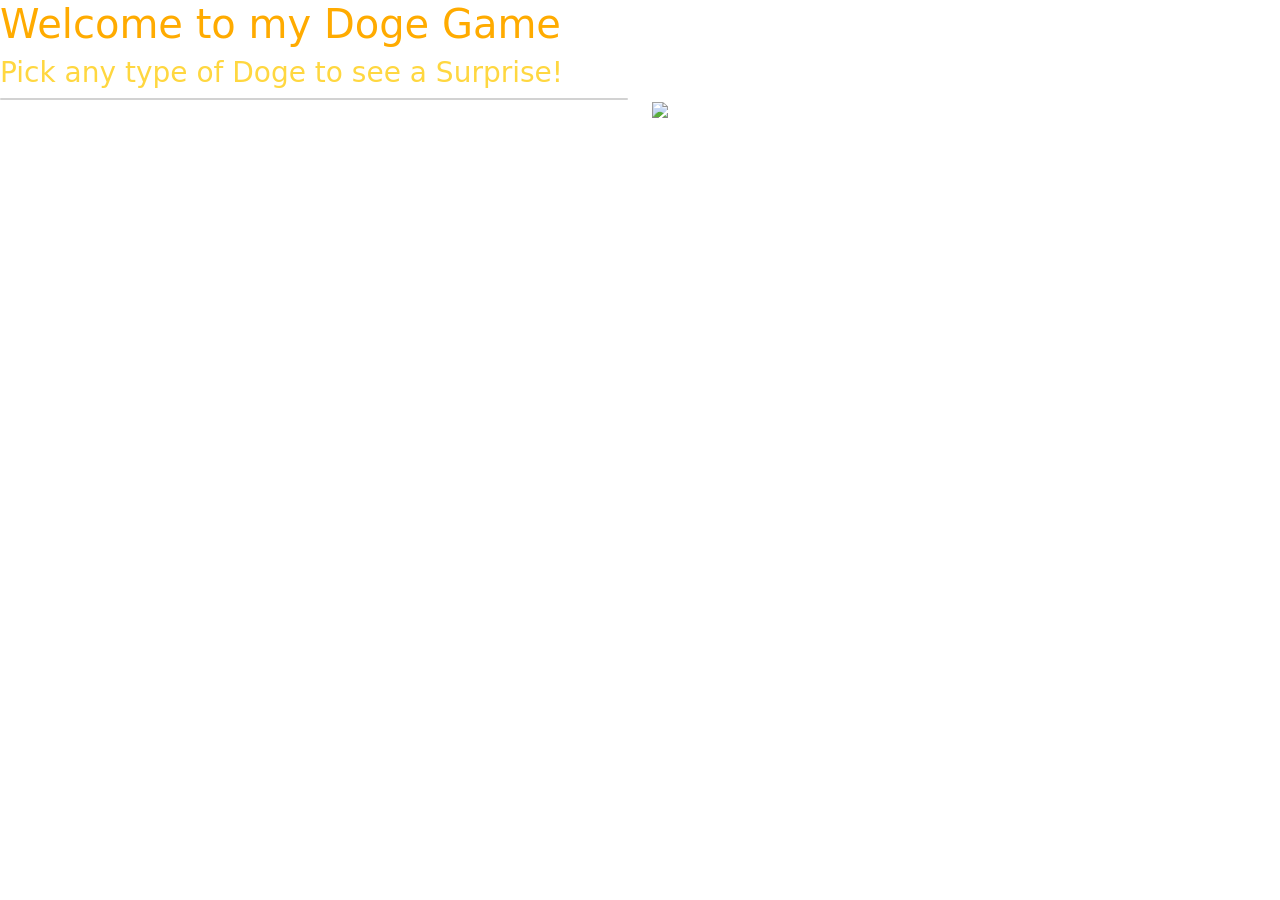
==== index.html @ 1b943749 "Add files via upload" ====
<!DOCTYPE html>
<html lang="en" >
<head>
  <meta charset="UTF-8">
  <title>CodePen - doge-game</title>
  <meta name="viewport" content="width=device-width, initial-scale=1"><link rel="stylesheet" href="https://cdnjs.cloudflare.com/ajax/libs/normalize/5.0.0/normalize.min.css">
<link rel='stylesheet' href='https://cdnjs.cloudflare.com/ajax/libs/bootstrap/5.0.2/css/bootstrap.min.css'><link rel="stylesheet" href="./style.css">

</head>
<body>
<!-- partial:index.partial.html -->
<div class="row">
  <h1>Welcome to my Doge Game</h1>
</div>

<div class="row">
  <h3>Pick any type of Doge to see a Surprise!</h3>
</div>

<div id="outputDiv" class="row">
  <div class="col-md-4 offset-md-4">
    <h1 id="outputMsg">OUTPUT MESSAGE
    </h1>
  </div>
</div>

<div class="row">
  <div class="col-md-6">
    <div class="card">
      <img id="dogeOne" class="card-img-top" src='https://encrypted-tbn0.gstatic.com/images?q=tbn:ANd9GcQ3rTnNjbLxz5E1rL_DVwLb8ngDrnRBahjjog&usqp=CAU' alt=''>
      <!--       <div class="card-img-overlay">
        <h4 class="card-title">John Doe</h4>
        <p class="card-text">Some example text.</p>
        <a href="#" class="btn btn-primary">See Profile</a>
      </div> -->

    </div>
  </div>

  <div class="col-md-6">
    <img id="dogeTwo" class="img-fluid" src="https://images.unsplash.com/photo-1622450373817-1fc9608c31f9?crop=entropy&cs=tinysrgb&fm=jpg&ixid=MnwzMjM4NDZ8MHwxfHJhbmRvbXx8fHx8fHx8fDE2NjIwOTcxODU&ixlib=rb-1.2.1&q=80">
  </div>
</div>
<!-- partial -->
  <script src='https://cdnjs.cloudflare.com/ajax/libs/jquery/3.6.1/jquery.min.js'></script>
<script src='https://cdnjs.cloudflare.com/ajax/libs/jqueryui/1.13.2/jquery-ui.min.js'></script><script  src="./script.js"></script>

</body>
</html>
---- style.css ----
h3 {
  color:#FFD740;
}

h1 {
  color:#FFAB00 ;
}
 


#outputDiv {
  display: none;
  
  background-image: url('https://encrypted-tbn0.gstatic.com/images?q=tbn:ANd9GcTv6s2h48gdmBY3ty4C0-os5f6CzXVqF4dPHA&usqp=CAU');
  
 
 

  
}
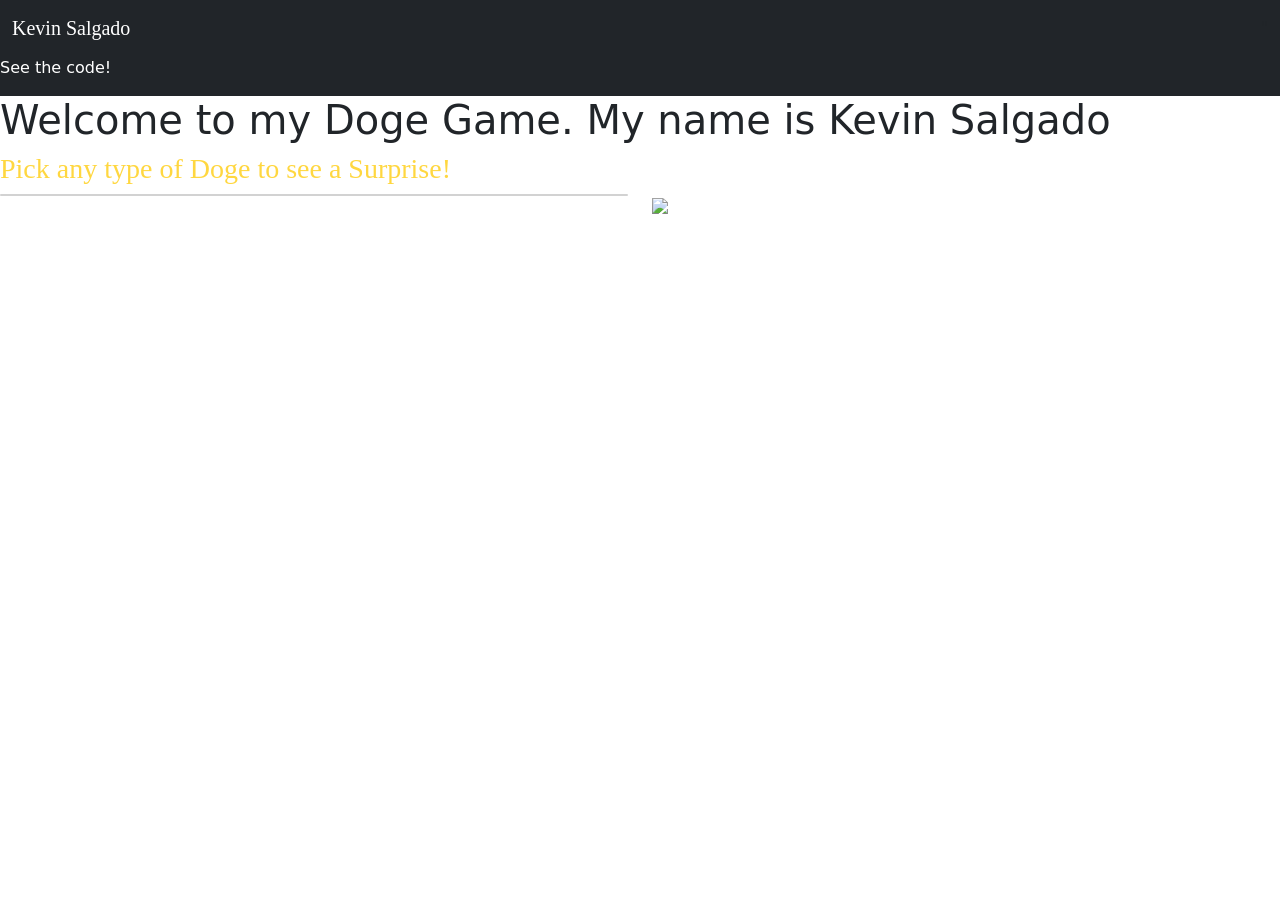
==== commit 144c5729: "Add files via upload" ====
--- a/index.html
+++ b/index.html
@@ -1,16 +1,28 @@
 <!DOCTYPE html>
+
 <html lang="en" >
 <head>
   <meta charset="UTF-8">
-  <title>CodePen - doge-game</title>
+  <title> doge-game</title>
   <meta name="viewport" content="width=device-width, initial-scale=1"><link rel="stylesheet" href="https://cdnjs.cloudflare.com/ajax/libs/normalize/5.0.0/normalize.min.css">
-<link rel='stylesheet' href='https://cdnjs.cloudflare.com/ajax/libs/bootstrap/5.0.2/css/bootstrap.min.css'><link rel="stylesheet" href="./style.css">
+<link rel='stylesheet' href='https://cdnjs.cloudflare.com/ajax/libs/bootstrap/5.0.2/css/bootstrap.min.css'><link rel="stylesheet" href="./styles/style.css">
 
 </head>
 <body>
+  <nav class="navbar navbar-sm bg-dark navbar-dark">
+    <div class="container-fluid">
+      <a class="navbar-brand" href="#">Kevin Salgado</a>"
+    </div>
+    <ul class="navbar-nav">
+      <li class="nav-item">
+        <a class="nav-link active" href="https://kbrian5.github.io/stunning-pancake/">See the code!</a>
+      </li>
+    </ul>
+      
+  </nav>
 <!-- partial:index.partial.html -->
 <div class="row">
-  <h1>Welcome to my Doge Game</h1>
+  <h1>Welcome to my Doge Game. My name is Kevin Salgado</h1>
 </div>
 
 <div class="row">
@@ -43,7 +55,7 @@
 </div>
 <!-- partial -->
   <script src='https://cdnjs.cloudflare.com/ajax/libs/jquery/3.6.1/jquery.min.js'></script>
-<script src='https://cdnjs.cloudflare.com/ajax/libs/jqueryui/1.13.2/jquery-ui.min.js'></script><script  src="./script.js"></script>
+<script src='https://cdnjs.cloudflare.com/ajax/libs/jqueryui/1.13.2/jquery-ui.min.js'></script><script  src="./scripts/script.js"></script>
 
 </body>
 </html>
--- a/styles/style.css
+++ b/styles/style.css
@@ -0,0 +1,29 @@
+h3 {
+  color:#FFD740;
+}
+
+h3{
+  font-family: "Miniver", cursive;
+}
+
+h2 {
+  color:#FFAB00 ;
+}
+
+.navbar-brand{
+
+  font-family: "Miniver", cursive;
+}
+ 
+
+
+#outputDiv {
+  display: none;
+  
+  background-image: url('https://encrypted-tbn0.gstatic.com/images?q=tbn:ANd9GcTv6s2h48gdmBY3ty4C0-os5f6CzXVqF4dPHA&usqp=CAU');
+  
+ 
+ 
+
+  
+}
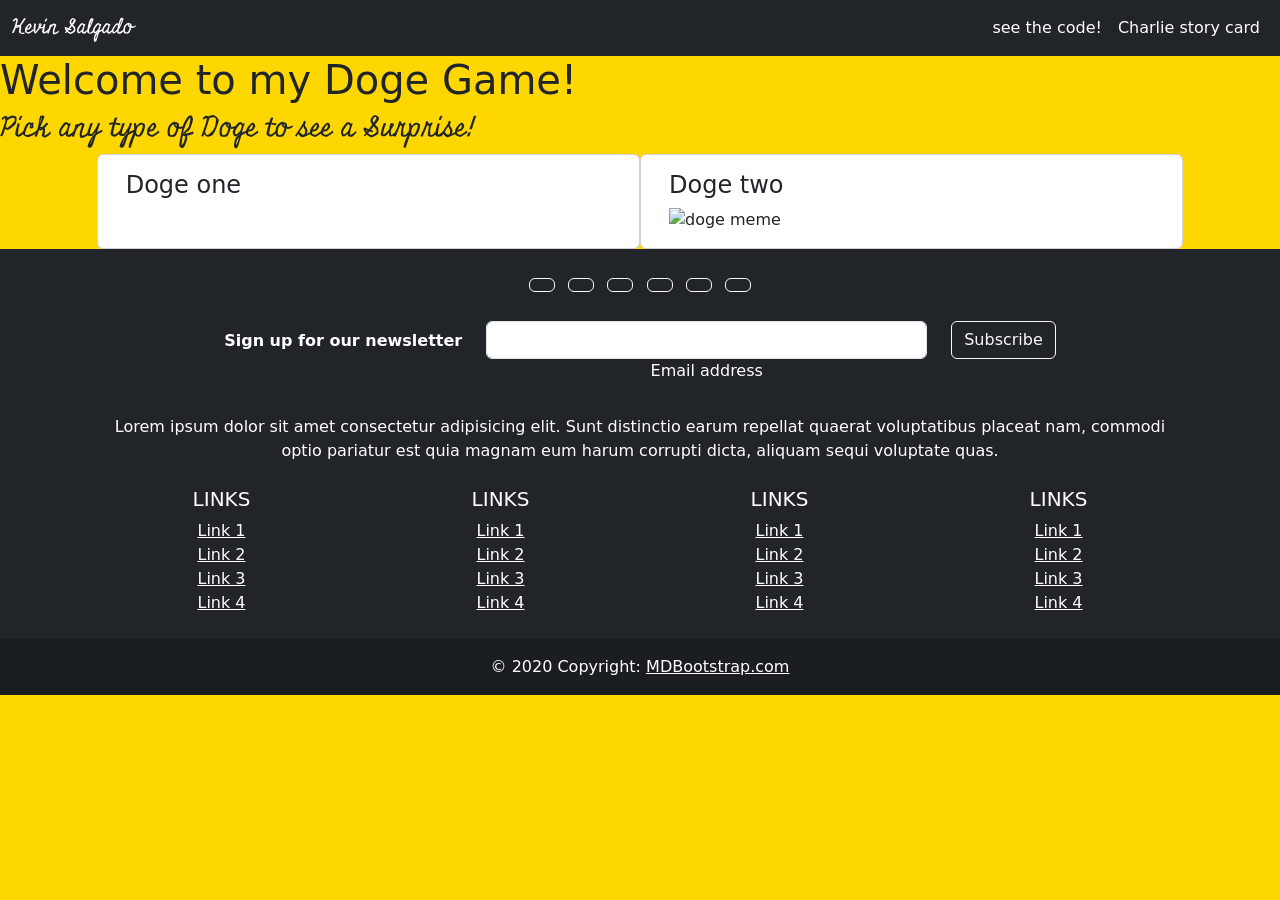
==== commit 504488ad: "Add files via upload" ====
--- a/index.html
+++ b/index.html
@@ -1,61 +1,309 @@
 <!DOCTYPE html>
 
-<html lang="en" >
-<head>
-  <meta charset="UTF-8">
-  <title> doge-game</title>
-  <meta name="viewport" content="width=device-width, initial-scale=1"><link rel="stylesheet" href="https://cdnjs.cloudflare.com/ajax/libs/normalize/5.0.0/normalize.min.css">
-<link rel='stylesheet' href='https://cdnjs.cloudflare.com/ajax/libs/bootstrap/5.0.2/css/bootstrap.min.css'><link rel="stylesheet" href="./styles/style.css">
-
-</head>
-<body>
-  <nav class="navbar navbar-sm bg-dark navbar-dark">
-    <div class="container-fluid">
-      <a class="navbar-brand" href="#">Kevin Salgado</a>"
+<html lang="en">
+  <head>
+    <meta charset="UTF-8" />
+    <title>doge-game</title>
+    <meta name="viewport" content="width=device-width, initial-scale=1" />
+    <link
+      rel="stylesheet"
+      href="https://cdnjs.cloudflare.com/ajax/libs/normalize/5.0.0/normalize.min.css"
+    />
+    <link
+      rel="stylesheet"
+      href="https://cdnjs.cloudflare.com/ajax/libs/bootstrap/5.0.2/css/bootstrap.min.css"
+    />
+    <link rel="stylesheet" href="styles/style.css" />
+  </head>
+
+  <body>
+    <nav class="navbar navbar-expand-sm bg-dark navbar-dark">
+      <div class="container-fluid">
+        <a class="navbar-brand" href="#">Kevin Salgado</a>
+
+        <ul class="navbar-nav">
+          <li class="nav-item">
+            <a
+              class="nav-link active"
+              href="https://kbrian5.github.io/stunning-pancake/"
+              >see the code!</a
+            >
+          </li>
+          <li class="nav-item">
+            <a
+              target="_blank"
+              class="nav-link active"
+              href="https://gist.github.com/barrycumbie/194304d1a9f79f9bf640319d56139ce7"
+              >Charlie story card</a
+            >
+          </li>
+        </ul>
+      </div>
+    </nav>
+
+    <!-- title bar -->
+    <div class="row">
+      <h1>Welcome to my Doge Game!</h1>
     </div>
-    <ul class="navbar-nav">
-      <li class="nav-item">
-        <a class="nav-link active" href="https://kbrian5.github.io/stunning-pancake/">See the code!</a>
-      </li>
-    </ul>
-      
-  </nav>
-<!-- partial:index.partial.html -->
-<div class="row">
-  <h1>Welcome to my Doge Game. My name is Kevin Salgado</h1>
-</div>
-
-<div class="row">
-  <h3>Pick any type of Doge to see a Surprise!</h3>
-</div>
-
-<div id="outputDiv" class="row">
-  <div class="col-md-4 offset-md-4">
-    <h1 id="outputMsg">OUTPUT MESSAGE
-    </h1>
-  </div>
-</div>
-
-<div class="row">
-  <div class="col-md-6">
-    <div class="card">
-      <img id="dogeOne" class="card-img-top" src='https://encrypted-tbn0.gstatic.com/images?q=tbn:ANd9GcQ3rTnNjbLxz5E1rL_DVwLb8ngDrnRBahjjog&usqp=CAU' alt=''>
-      <!--       <div class="card-img-overlay">
-        <h4 class="card-title">John Doe</h4>
-        <p class="card-text">Some example text.</p>
-        <a href="#" class="btn btn-primary">See Profile</a>
-      </div> -->
-
+
+    <!-- game instructions  -->
+    <div class="row">
+      <h3>Pick any type of Doge to see a Surprise!</h3>
     </div>
-  </div>
-
-  <div class="col-md-6">
-    <img id="dogeTwo" class="img-fluid" src="https://images.unsplash.com/photo-1622450373817-1fc9608c31f9?crop=entropy&cs=tinysrgb&fm=jpg&ixid=MnwzMjM4NDZ8MHwxfHJhbmRvbXx8fHx8fHx8fDE2NjIwOTcxODU&ixlib=rb-1.2.1&q=80">
-  </div>
-</div>
-<!-- partial -->
-  <script src='https://cdnjs.cloudflare.com/ajax/libs/jquery/3.6.1/jquery.min.js'></script>
-<script src='https://cdnjs.cloudflare.com/ajax/libs/jqueryui/1.13.2/jquery-ui.min.js'></script><script  src="./scripts/script.js"></script>
-
-</body>
-</html>
+
+    <!-- output div -->
+    <div id="outputDiv" class="row">
+      <div class="col-md-4 offset-md-4">
+        <h1 id="outputMsg">OUTPUT MESSAGE</h1>
+      </div>
+    </div>
+
+    <div class="row">
+      <div class="card col-md-5 offset-md-1">
+        <div class="card-body">
+          <h4 class="card-title">Doge one</h4>
+          <img
+            id="dogeOne"
+            class="card-img-top"
+            src="https://upload.wikimedia.org/wikipedia/commons/6/6b/Taka_Shiba.jpg"
+            alt=""
+          />
+        </div>
+      </div>
+    
+
+      <div class="card col-md-5">
+        <div class="card-body">
+          <h4 class="card-title">Doge two</h4>
+          <img
+            id="dogeTwo"
+            class="img-fluid"
+            src="https://images.cointelegraph.com/images/1200_aHR0cHM6Ly9zMy5jb2ludGVsZWdyYXBoLmNvbS91cGxvYWRzLzIwMjItMDcvMzM5ZDQ3MzEtZDdkMy00YzhjLWExYmEtNDhhZWZhZGZmZWRmLmpwZw==.jpg"
+            alt="doge meme"
+          />
+        </div>
+      </div>
+    </div>
+
+    <!-- Footer -->
+    <footer class="bg-dark text-center text-white">
+      <!-- Grid container -->
+      <div class="container p-4">
+        <!-- Section: Social media -->
+        <section class="mb-4">
+          <!-- Facebook -->
+          <a
+            class="btn btn-outline-light btn-floating m-1"
+            href="#!"
+            role="button"
+            ><i class="fab fa-facebook-f"></i
+          ></a>
+
+          <!-- Twitter -->
+          <a
+            class="btn btn-outline-light btn-floating m-1"
+            href="#!"
+            role="button"
+            ><i class="fab fa-twitter"></i
+          ></a>
+
+          <!-- Google -->
+          <a
+            class="btn btn-outline-light btn-floating m-1"
+            href="#!"
+            role="button"
+            ><i class="fab fa-google"></i
+          ></a>
+
+          <!-- Instagram -->
+          <a
+            class="btn btn-outline-light btn-floating m-1"
+            href="#!"
+            role="button"
+            ><i class="fab fa-instagram"></i
+          ></a>
+
+          <!-- Linkedin -->
+          <a
+            class="btn btn-outline-light btn-floating m-1"
+            href="#!"
+            role="button"
+            ><i class="fab fa-linkedin-in"></i
+          ></a>
+
+          <!-- Github -->
+          <a
+            class="btn btn-outline-light btn-floating m-1"
+            href="#!"
+            role="button"
+            ><i class="fab fa-github"></i
+          ></a>
+        </section>
+        <!-- Section: Social media -->
+
+        <!-- Section: Form -->
+        <section class="">
+          <form action="">
+            <!--Grid row-->
+            <div class="row d-flex justify-content-center">
+              <!--Grid column-->
+              <div class="col-auto">
+                <p class="pt-2">
+                  <strong>Sign up for our newsletter</strong>
+                </p>
+              </div>
+              <!--Grid column-->
+
+              <!--Grid column-->
+              <div class="col-md-5 col-12">
+                <!-- Email input -->
+                <div class="form-outline form-white mb-4">
+                  <input
+                    type="email"
+                    id="form5Example21"
+                    class="form-control"
+                  />
+                  <label class="form-label" for="form5Example21"
+                    >Email address</label
+                  >
+                </div>
+              </div>
+              <!--Grid column-->
+
+              <!--Grid column-->
+              <div class="col-auto">
+                <!-- Submit button -->
+                <button type="submit" class="btn btn-outline-light mb-4">
+                  Subscribe
+                </button>
+              </div>
+              <!--Grid column-->
+            </div>
+            <!--Grid row-->
+          </form>
+        </section>
+        <!-- Section: Form -->
+
+        <!-- Section: Text -->
+        <section class="mb-4">
+          <p>
+            Lorem ipsum dolor sit amet consectetur adipisicing elit. Sunt
+            distinctio earum repellat quaerat voluptatibus placeat nam, commodi
+            optio pariatur est quia magnam eum harum corrupti dicta, aliquam
+            sequi voluptate quas.
+          </p>
+        </section>
+        <!-- Section: Text -->
+
+        <!-- Section: Links -->
+        <section class="">
+          <!--Grid row-->
+          <div class="row">
+            <!--Grid column-->
+            <div class="col-lg-3 col-md-6 mb-4 mb-md-0">
+              <h5 class="text-uppercase">Links</h5>
+
+              <ul class="list-unstyled mb-0">
+                <li>
+                  <a href="#!" class="text-white">Link 1</a>
+                </li>
+                <li>
+                  <a href="#!" class="text-white">Link 2</a>
+                </li>
+                <li>
+                  <a href="#!" class="text-white">Link 3</a>
+                </li>
+                <li>
+                  <a href="#!" class="text-white">Link 4</a>
+                </li>
+              </ul>
+            </div>
+            <!--Grid column-->
+
+            <!--Grid column-->
+            <div class="col-lg-3 col-md-6 mb-4 mb-md-0">
+              <h5 class="text-uppercase">Links</h5>
+
+              <ul class="list-unstyled mb-0">
+                <li>
+                  <a href="#!" class="text-white">Link 1</a>
+                </li>
+                <li>
+                  <a href="#!" class="text-white">Link 2</a>
+                </li>
+                <li>
+                  <a href="#!" class="text-white">Link 3</a>
+                </li>
+                <li>
+                  <a href="#!" class="text-white">Link 4</a>
+                </li>
+              </ul>
+            </div>
+            <!--Grid column-->
+
+            <!--Grid column-->
+            <div class="col-lg-3 col-md-6 mb-4 mb-md-0">
+              <h5 class="text-uppercase">Links</h5>
+
+              <ul class="list-unstyled mb-0">
+                <li>
+                  <a href="#!" class="text-white">Link 1</a>
+                </li>
+                <li>
+                  <a href="#!" class="text-white">Link 2</a>
+                </li>
+                <li>
+                  <a href="#!" class="text-white">Link 3</a>
+                </li>
+                <li>
+                  <a href="#!" class="text-white">Link 4</a>
+                </li>
+              </ul>
+            </div>
+            <!--Grid column-->
+
+            <!--Grid column-->
+            <div class="col-lg-3 col-md-6 mb-4 mb-md-0">
+              <h5 class="text-uppercase">Links</h5>
+
+              <ul class="list-unstyled mb-0">
+                <li>
+                  <a href="#!" class="text-white">Link 1</a>
+                </li>
+                <li>
+                  <a href="#!" class="text-white">Link 2</a>
+                </li>
+                <li>
+                  <a href="#!" class="text-white">Link 3</a>
+                </li>
+                <li>
+                  <a href="#!" class="text-white">Link 4</a>
+                </li>
+              </ul>
+            </div>
+            <!--Grid column-->
+          </div>
+          <!--Grid row-->
+        </section>
+        <!-- Section: Links -->
+      </div>
+      <!-- Grid container -->
+
+      <!-- Copyright -->
+      <div class="text-center p-3" style="background-color: rgba(0, 0, 0, 0.2)">
+        © 2020 Copyright:
+        <a class="text-white" href="https://mdbootstrap.com/"
+          >MDBootstrap.com</a
+        >
+      </div>
+      <!-- Copyright -->
+    </footer>
+    <!-- Footer -->
+
+    <script src="https://cdnjs.cloudflare.com/ajax/libs/jquery/3.6.1/jquery.min.js"></script>
+
+    <script src="https://cdnjs.cloudflare.com/ajax/libs/jqueryui/1.13.2/jquery-ui.min.js"></script>
+
+    <script src="scripts/script.js"></script>
+  </body>
+</html>
--- a/styles/style.css
+++ b/styles/style.css
@@ -1,29 +1,21 @@
-h3 {
-  color:#FFD740;
+
+@import url("https://fonts.googleapis.com/css2?family=Miniver&display=swap");
+
+body {
+  background-color: gold;
 }
 
-h3{
+h3 {
   font-family: "Miniver", cursive;
 }
 
-h2 {
-  color:#FFAB00 ;
+.navbar-brand {
+  font-family: "Miniver", cursive;
 }
 
-.navbar-brand{
-
-  font-family: "Miniver", cursive;
-}
- 
-
-
 #outputDiv {
+  background-color: gold ;
   display: none;
   
-  background-image: url('https://encrypted-tbn0.gstatic.com/images?q=tbn:ANd9GcTv6s2h48gdmBY3ty4C0-os5f6CzXVqF4dPHA&usqp=CAU');
-  
  
- 
-
-  
-}+}
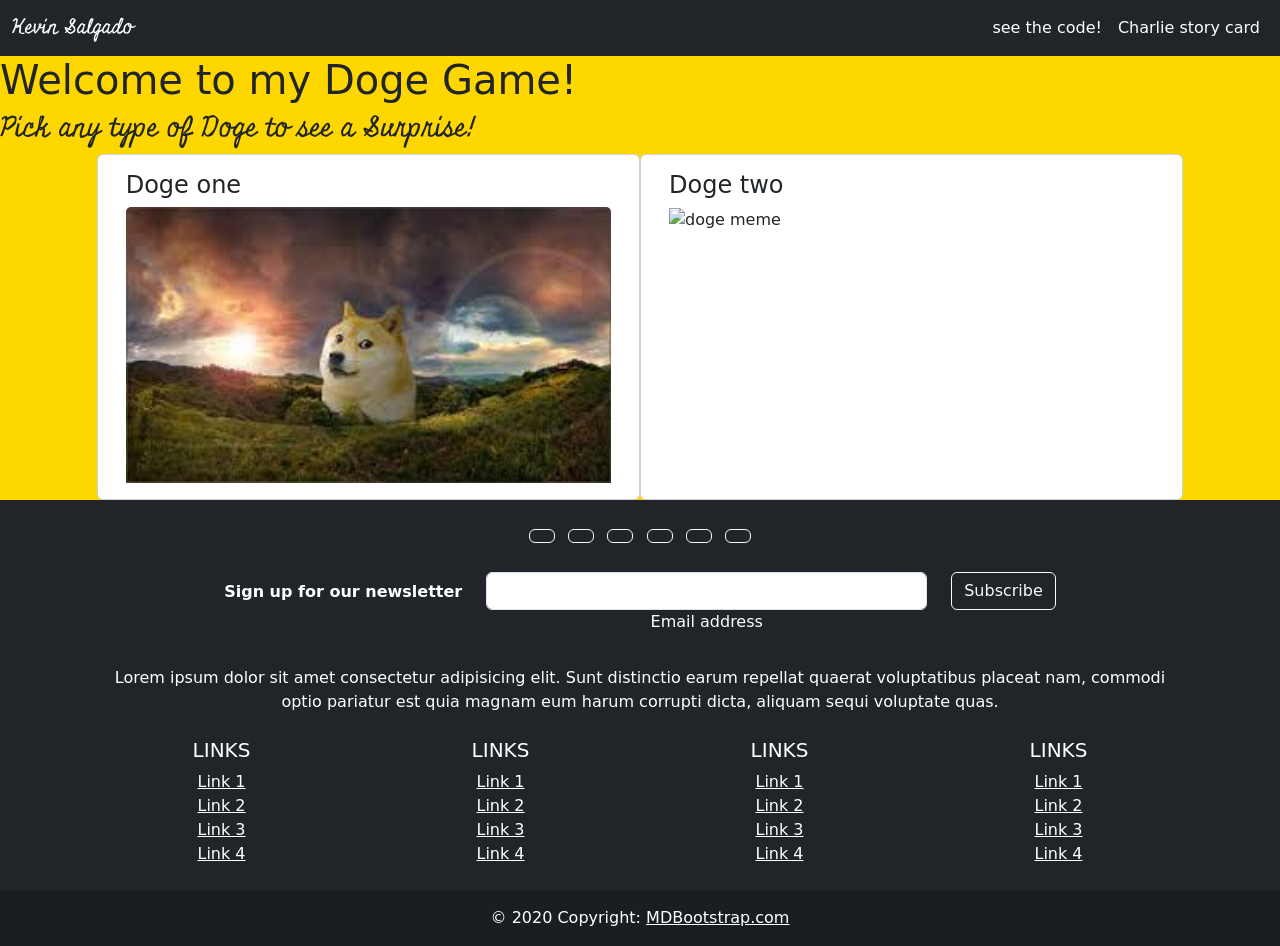
==== commit bae827b2: "Add files via upload" ====
--- a/index.html
+++ b/index.html
@@ -25,7 +25,7 @@
           <li class="nav-item">
             <a
               class="nav-link active"
-              href="https://kbrian5.github.io/stunning-pancake/"
+              href="https://github.com/KBrian5/stunning-pancake"
               >see the code!</a
             >
           </li>
@@ -65,7 +65,7 @@
           <img
             id="dogeOne"
             class="card-img-top"
-            src="https://upload.wikimedia.org/wikipedia/commons/6/6b/Taka_Shiba.jpg"
+            src="[data-uri]"
             alt=""
           />
         </div>
@@ -78,7 +78,7 @@
           <img
             id="dogeTwo"
             class="img-fluid"
-            src="https://images.cointelegraph.com/images/1200_aHR0cHM6Ly9zMy5jb2ludGVsZWdyYXBoLmNvbS91cGxvYWRzLzIwMjItMDcvMzM5ZDQ3MzEtZDdkMy00YzhjLWExYmEtNDhhZWZhZGZmZWRmLmpwZw==.jpg"
+            src="https://t3.ftcdn.net/jpg/05/16/68/22/360_F_516682274_wpiVnGBnS8wyDufND41fJSXOaMjd3dmc.jpg"
             alt="doge meme"
           />
         </div>
